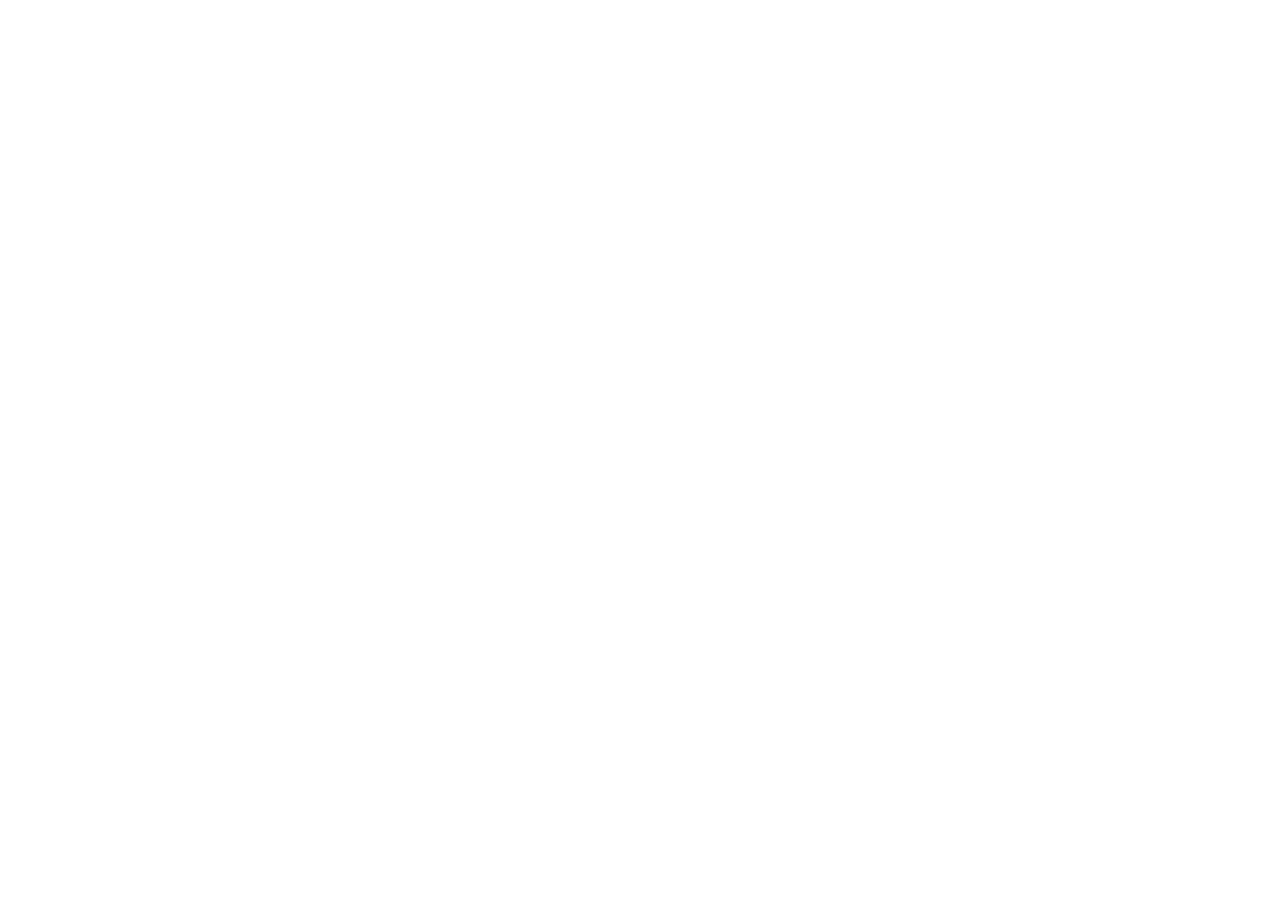
==== index.html @ 4abe8713 "2nd commit" ====
<!DOCTYPE html>
<html>
<head>
    <meta charset="utf-8" />
    <title> Book Keeper </title>
    <meta name="viewport" content="width=device-width, initial-scale=1">
    <link rel="stylesheet" href="style.css" />
</head>
<body>
    
</body>
</html>
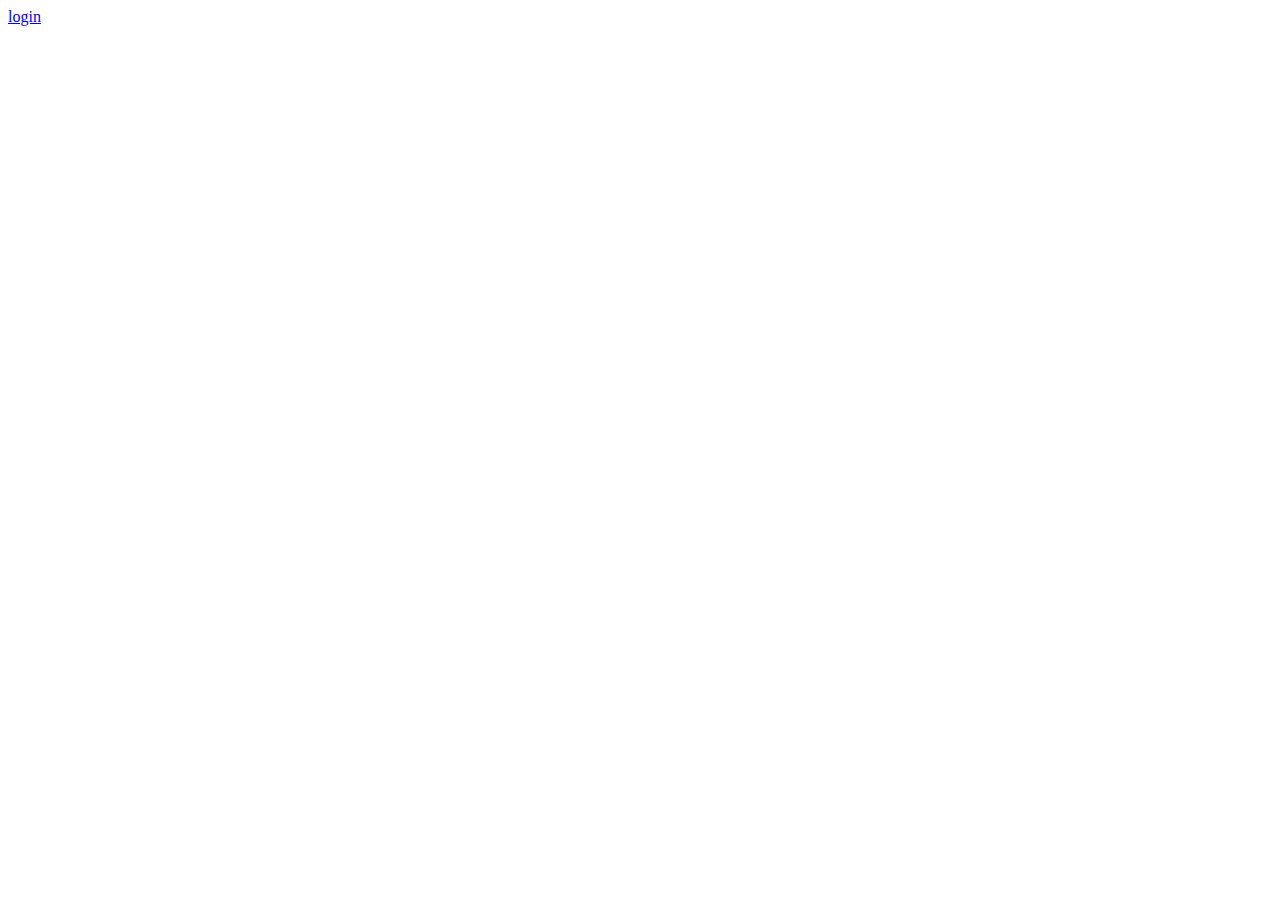
==== commit c843a2b7: "login" ====
--- a/index.html
+++ b/index.html
@@ -7,6 +7,6 @@
     <link rel="stylesheet" href="style.css" />
 </head>
 <body>
-    
+    <a href="login.html">login</a>
 </body>
 </html>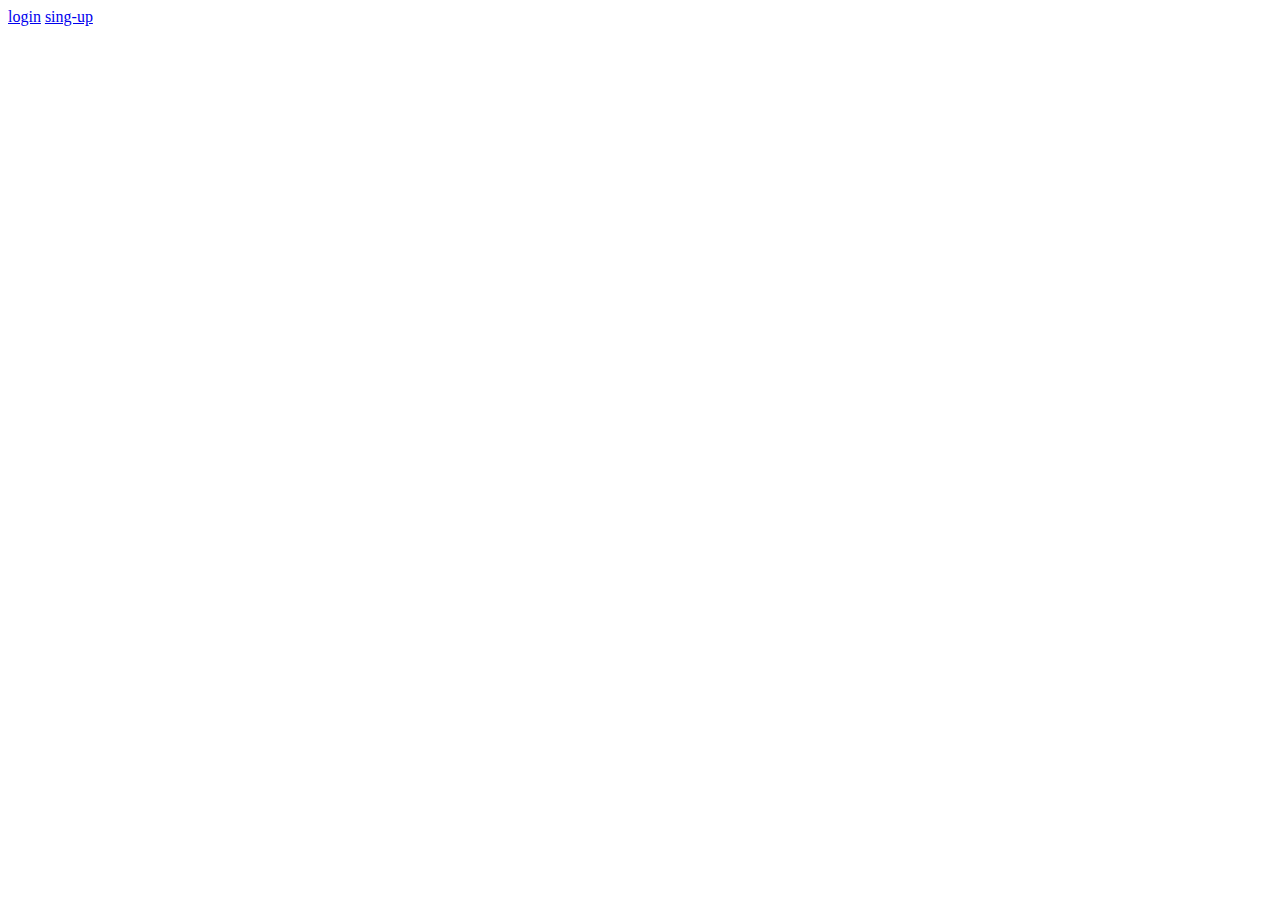
==== commit 4dc72c83: "added sing-up" ====
--- a/index.html
+++ b/index.html
@@ -8,5 +8,6 @@
 </head>
 <body>
     <a href="login.html">login</a>
+    <a href="sing-up.html">sing-up</a>
 </body>
 </html>--- a/style.css
+++ b/style.css
@@ -0,0 +1,10 @@
+.s1 {
+    /* display:inline;  */
+    width:15%; 
+    float:left;
+}
+.s2{
+    /* display:inline;  */
+    width: 85%; 
+    float: left;
+}